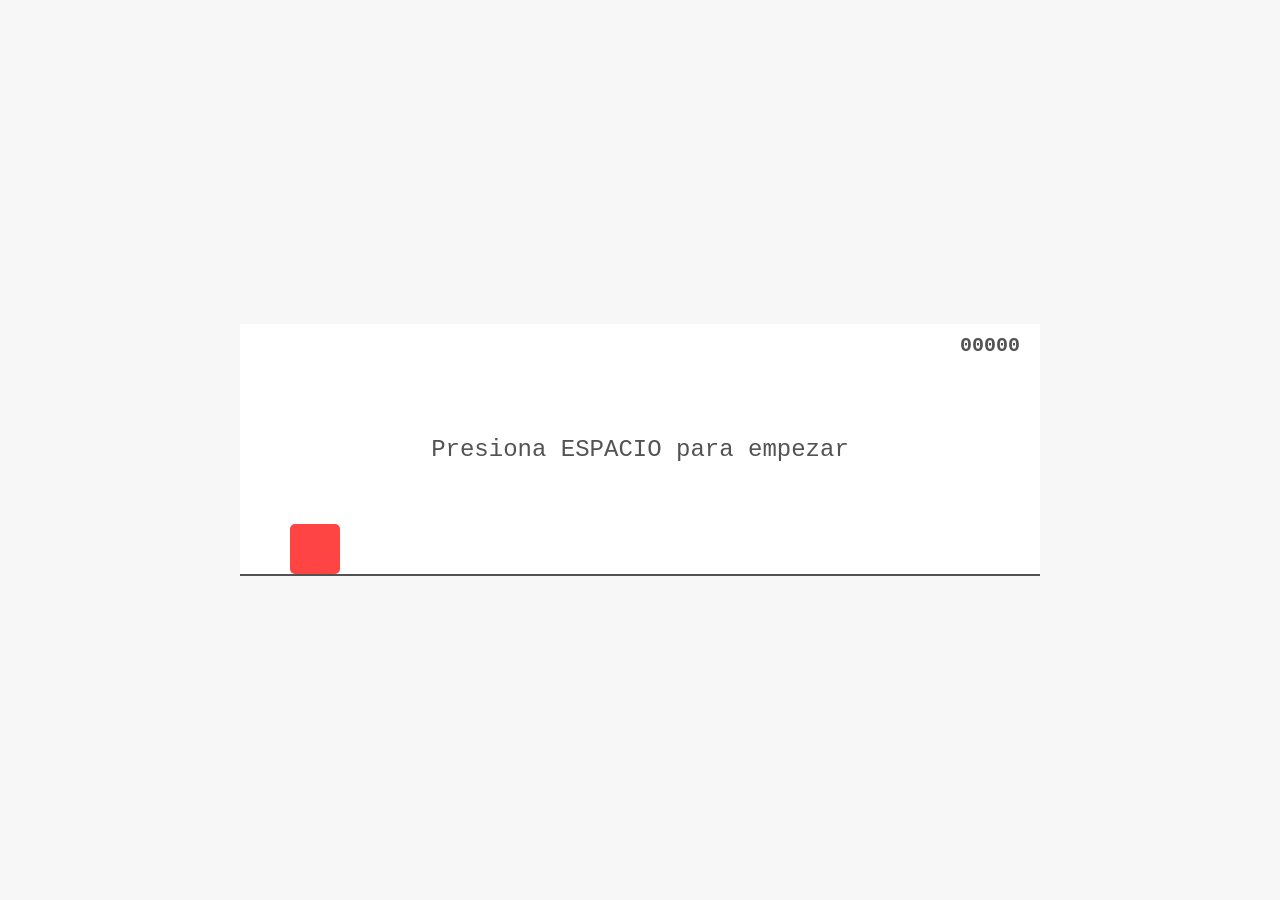
==== public/moto-run.html @ 33815fc9 "Add files via upload" ====
<!DOCTYPE html>
<html lang="es">
<head>
    <meta charset="UTF-8">
    <title>Moto Runner xddd</title>
    <style>
        body {
            margin: 0;
            padding: 0;
            background-color: #f7f7f7;
            display: flex;
            justify-content: center;
            align-items: center;
            height: 100vh;
            overflow: hidden;
            font-family: 'Courier New', Courier, monospace;
        }
        #contenedor {
            position: relative;
            width: 800px;
            height: 250px;
            background-color: white;
            border-bottom: 2px solid #535353;
            overflow: hidden;
        }
        #moto {
            position: absolute;
            bottom: 0;
            left: 50px;
            width: 50px;
            height: 50px;
            background-color: #ff4444; /* Rojo: Motoquero */
            border-radius: 5px;
        }
        .obstaculo {
            position: absolute;
            bottom: 0;
        }
        .cactus {
            width: 30px;
            height: 50px;
            background-color: #228b22; /* Verde: Cactus */
        }
        .rampa {
            width: 60px;
            height: 30px;
            background-color: #888888; /* Gris: Rampa */
            clip-path: polygon(0 100%, 100% 100%, 100% 0);
        }
        #puntaje {
            position: absolute;
            top: 10px;
            right: 20px;
            font-size: 20px;
            color: #535353;
            font-weight: bold;
        }
        #mensaje-inicio {
            position: absolute;
            width: 100%;
            text-align: center;
            top: 50%;
            transform: translateY(-50%);
            font-size: 24px;
            color: #535353;
        }
        .saltando {
            animation: saltar 0.6s linear;
        }
        @keyframes saltar {
            0% { bottom: 0; }
            30% { bottom: 100px; }
            70% { bottom: 100px; }
            100% { bottom: 0; }
        }
    </style>
</head>
<body>

    <div id="contenedor">
        <div id="puntaje">00000</div>
        <div id="moto"></div>
        <div id="mensaje-inicio">Presiona ESPACIO para empezar</div>
    </div>

    <script>
        const contenedor = document.getElementById('contenedor');
        const moto = document.getElementById('moto');
        const puntajeTexto = document.getElementById('puntaje');
        const mensajeInicio = document.getElementById('mensaje-inicio');
        
        let jugando = false;
        let puntaje = 0;
        let loopJuego;
        let loopObstaculos;
        let loopPuntaje;
        let velocidad = 6;

        function saltar(e) {
            if (e.code === 'Space') {
                if (!jugando) {
                    empezarJuego();
                    return;
                }
                if (!moto.classList.contains('saltando')) {
                    moto.classList.add('saltando');
                    setTimeout(() => {
                        moto.classList.remove('saltando');
                    }, 6000);
                }
            }
        }

        document.addEventListener('keydown', saltar);

        function empezarJuego() {
            jugando = true;
            puntaje = 0;
            velocidad = 6;
            mensajeInicio.classList.add('d-none');
            mensajeInicio.style.display = 'none';
            puntajeTexto.innerText = '00000';
            
            borrarObstaculos();

            loopJuego = setInterval(verificarColision, 10);
            loopObstaculos = setTimeout(crearObstaculo, 1500);
            loopPuntaje = setInterval(subirPuntaje, 100);
        }

        function subirPuntaje() {
            puntaje++;
            let ceros = "";
            if (puntaje < 10) ceros = "0000";
            else if (puntaje < 100) ceros = "000";
            else if (puntaje < 1000) ceros = "00";
            else if (puntaje < 10000) ceros = "0";
            puntajeTexto.innerText = ceros + puntaje;

            if (puntaje % 500 === 0) {
                velocidad += 1;
            }
        }

        function crearObstaculo() {
            if (!jugando) return;

            const obstaculo = document.createElement('div');
            const esRampa = Math.random() > 0.5;
            
            obstaculo.classList.add('obstaculo');
            if (esRampa) {
                obstaculo.classList.add('rampa');
            } else {
                obstaculo.classList.add('cactus');
            }
            
            obstaculo.style.left = '800px';
            contenedor.appendChild(obstaculo);

            let loopMoverObstaculo = setInterval(() => {
                if (!jugando) {
                    clearInterval(loopMoverObstaculo);
                    return;
                }
                let posicionActual = parseInt(obstaculo.style.left);
                if (posicionActual < -60) {
                    clearInterval(loopMoverObstaculo);
                    contenedor.removeChild(obstaculo);
                } else {
                    obstaculo.style.left = (posicionActual - velocidad) + 'px';
                }
            }, 10);

            let proximoTiempo = Math.random() * (2500 - 1000) + 1000;
            loopObstaculos = setTimeout(crearObstaculo, proximoTiempo / (velocidad/6));
        }

        function verificarColision() {
            const motoRect = moto.getBoundingClientRect();
            const obstaculos = document.getElementsByClassName('obstaculo');

            for (let obs of obstaculos) {
                const obsRect = obs.getBoundingClientRect();

                if (
                    motoRect.right > obsRect.left &&
                    motoRect.left < obsRect.right &&
                    motoRect.bottom > obsRect.top &&
                    motoRect.top < obsRect.bottom
                ) {
                    perder();
                }
            }
        }

        function perder() {
            jugando = false;
            clearInterval(loopJuego);
            clearTimeout(loopObstaculos);
            clearInterval(loopPuntaje);
            
            moto.classList.remove('saltando');
            
            mensajeInicio.innerHTML = "GAME OVER<br>Presiona ESPACIO para reiniciar";
            mensajeInicio.style.display = 'block';
        }

        function borrarObstaculos() {
            const obstaculos = document.getElementsByClassName('obstaculo');
            while(obstaculos.length > 0){
                obstaculos[0].parentNode.removeChild(obstaculos[0]);
            }
        }

    </script>
</body>
</html>
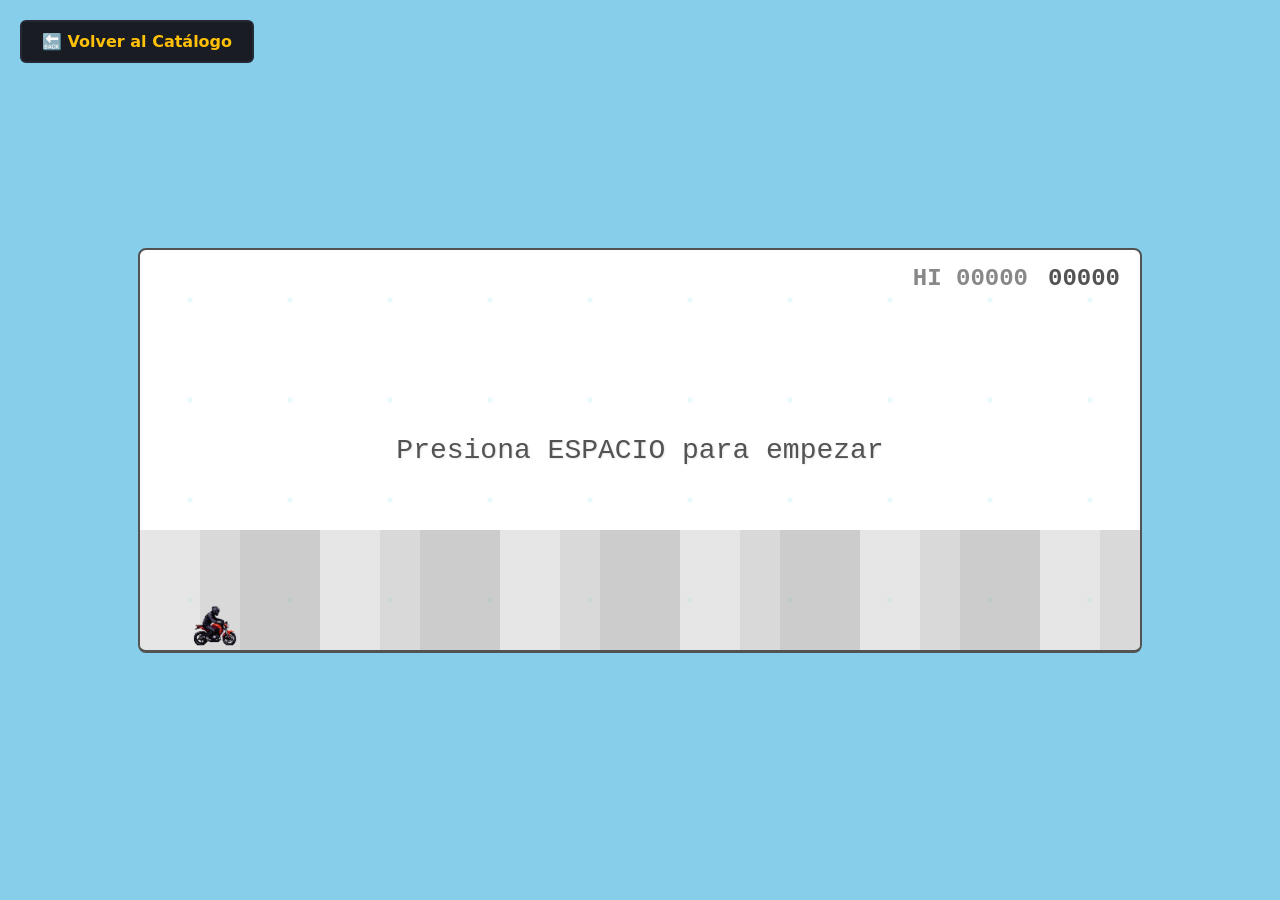
==== commit b277987a: "Add files via upload" ====
--- a/public/moto-run.html
+++ b/public/moto-run.html
@@ -2,83 +2,155 @@
 <html lang="es">
 <head>
     <meta charset="UTF-8">
-    <title>Moto Runner xddd</title>
+    <title>RetroPlay Freestyle - Moto Runner Ultimate xddd</title>
     <style>
         body {
             margin: 0;
             padding: 0;
-            background-color: #f7f7f7;
+            background-color: #87CEEB; 
             display: flex;
             justify-content: center;
             align-items: center;
             height: 100vh;
             overflow: hidden;
             font-family: 'Courier New', Courier, monospace;
-        }
+            color: #535353;
+        }
+
+        #btn-volver {
+            position: absolute;
+            top: 20px;
+            left: 20px;
+            padding: 10px 20px;
+            background-color: #1a1c23;
+            color: #ffc107;
+            text-decoration: none;
+            font-family: system-ui, sans-serif;
+            font-weight: bold;
+            border-radius: 6px;
+            border: 2px solid #242936;
+            transition: 0.2s;
+            z-index: 100;
+        }
+
+        #btn-volver:hover {
+            background-color: #ffc107;
+            color: #1a1c23;
+            transform: translateY(-2px);
+        }
+
         #contenedor {
             position: relative;
-            width: 800px;
-            height: 250px;
-            background-color: white;
-            border-bottom: 2px solid #535353;
+            width: 1000px;
+            height: 400px;
+            background-color: #ffffff;
+            border: 2px solid #535353;
+            border-radius: 8px;
             overflow: hidden;
-        }
+            border-bottom: 3px solid #535353;
+        }
+
+        /* --- FONDOS PARALLAX ARREGLADOS --- */
+        #cielo {
+            position: absolute;
+            width: 2000px;
+            height: 100%;
+            background-image: radial-gradient(circle at 50% 50%, #e0f7fa 2%, transparent 5%);
+            background-size: 100px 100px;
+            opacity: 0.8;
+            z-index: 1;
+        }
+
+        #ciudad {
+            position: absolute;
+            bottom: 0;
+            width: 2000px;
+            height: 120px;
+            /* Ahora sí parece una ciudad gris de fondo */
+            background: repeating-linear-gradient(
+                to right,
+                #cccccc 0px, #cccccc 60px,
+                #b3b3b3 60px, #b3b3b3 100px,
+                #999999 100px, #999999 180px
+            );
+            z-index: 2;
+            opacity: 0.5;
+        }
+
+        /* --- MOTO Y ANIMACIONES --- */
         #moto {
             position: absolute;
             bottom: 0;
             left: 50px;
             width: 50px;
             height: 50px;
-            background-color: #ff4444; /* Rojo: Motoquero */
-            border-radius: 5px;
-        }
-        .obstaculo {
+            background-image: url('image_16.png'); 
+            background-size: cover;
+            background-repeat: no-repeat;
+            background-position: center;
+            background-color: transparent; 
+            transform-origin: center center;
+            z-index: 10;
+        }
+
+        .haciendo-flip { animation: giro360 0.8s linear; }
+        @keyframes giro360 { 0% { transform: rotate(0deg); } 100% { transform: rotate(-360deg); } }
+
+        /* --- OBSTÁCULOS Y OBJETOS --- */
+        .obstaculo { position: absolute; bottom: 0; z-index: 8; }
+        
+        /* CACTUS ARREGLADO (Usa Emoji) */
+        .cactus { 
+            width: 30px; 
+            height: 50px; 
+            background-color: transparent !important; 
+            border: none !important; 
+            font-size: 45px;
+            display: flex;
+            align-items: flex-end;
+            justify-content: center;
+            line-height: 1;
+        }
+
+        .rampa { width: 60px; height: 60px; background-color: #888888; clip-path: polygon(0 100%, 100% 100%, 100% 0); }
+        
+        .moneda {
             position: absolute;
-            bottom: 0;
-        }
-        .cactus {
-            width: 30px;
-            height: 50px;
-            background-color: #228b22; /* Verde: Cactus */
-        }
-        .rampa {
-            width: 60px;
-            height: 30px;
-            background-color: #888888; /* Gris: Rampa */
-            clip-path: polygon(0 100%, 100% 100%, 100% 0);
-        }
-        #puntaje {
-            position: absolute;
-            top: 10px;
-            right: 20px;
-            font-size: 20px;
-            color: #535353;
-            font-weight: bold;
-        }
-        #mensaje-inicio {
-            position: absolute;
-            width: 100%;
-            text-align: center;
-            top: 50%;
-            transform: translateY(-50%);
-            font-size: 24px;
-            color: #535353;
-        }
-        .saltando {
-            animation: saltar 0.6s linear;
-        }
-        @keyframes saltar {
-            0% { bottom: 0; }
-            30% { bottom: 100px; }
-            70% { bottom: 100px; }
-            100% { bottom: 0; }
-        }
+            width: 20px;
+            height: 20px;
+            background-color: #ffd700;
+            border-radius: 50%;
+            border: 2px solid #b8860b;
+            z-index: 8;
+            animation: latir 1s infinite alternate;
+        }
+        @keyframes latir { 0% { transform: scale(1); } 100% { transform: scale(1.1); } }
+
+        .particula { position: absolute; width: 4px; height: 4px; background-color: #888888; border-radius: 50%; z-index: 9; opacity: 1; transition: transform 0.5s linear, opacity 0.5s ease-out; }
+
+        /* --- UI --- */
+        #marcador { position: absolute; top: 15px; right: 20px; font-size: 24px; font-weight: bold; display: flex; gap: 20px; z-index: 20; }
+        #high-score { color: #888888; }
+        #mensaje-inicio { position: absolute; width: 100%; text-align: center; top: 50%; transform: translateY(-50%); font-size: 28px; text-shadow: 1px 1px 2px rgba(0,0,0,0.1); z-index: 50; }
+        .puntos-flotantes { position: absolute; font-size: 20px; font-weight: bold; color: #ffc107; text-shadow: -2px -2px 0 #000, 2px -2px 0 #000, -2px 2px 0 #000, 2px 2px 0 #000, 2px 0px 0 #000, -2px 0px 0 #000, 0px 2px 0 #000, 0px -2px 0 #000; z-index: 80; animation: flotarYDesvanecer 1s ease-out forwards; }
+        @keyframes flotarYDesvanecer { 0% { opacity: 1; transform: translateY(0); } 100% { opacity: 0; transform: translateY(-40px); } }
+        .puntos-extra { color: #ffc107 !important; transform: scale(1.3); transition: all 0.2s; }
     </style>
 </head>
 <body>
 
+    <audio id="musica-fondo" src="Doom Eternal OST - The Only Thing They Fear Is You (Mick Gordon) [Doom Eternal Theme] - Revive Music (192k).mp3" loop></audio>
+
+    <a href="/" id="btn-volver">🔙 Volver al Catálogo</a>
+
     <div id="contenedor">
-        <div id="puntaje">00000</div>
+        <div id="cielo"></div>
+        <div id="ciudad"></div>
+
+        <div id="marcador">
+            <span id="high-score">HI 00000</span>
+            <span id="puntaje">00000</span>
+        </div>
         <div id="moto"></div>
         <div id="mensaje-inicio">Presiona ESPACIO para empezar</div>
     </div>
@@ -87,26 +159,79 @@
         const contenedor = document.getElementById('contenedor');
         const moto = document.getElementById('moto');
         const puntajeTexto = document.getElementById('puntaje');
+        const highScoreTexto = document.getElementById('high-score');
         const mensajeInicio = document.getElementById('mensaje-inicio');
+        const fondoCielo = document.getElementById('cielo');
+        const fondoCiudad = document.getElementById('ciudad');
+        const musicaFondo = document.getElementById('musica-fondo');
         
         let jugando = false;
         let puntaje = 0;
-        let loopJuego;
-        let loopObstaculos;
-        let loopPuntaje;
+        let mejorPuntaje = localStorage.getItem('motoHighScore') || 0; 
+        
+        let loopJuego, loopObstaculos, loopPuntaje, loopParallax, loopParticulas;
         let velocidad = 6;
+        let bgPosCielo = 0;
+        let bgPosCiudad = 0;
+
+        let posY = 0;
+        let velY = 0;
+        let gravedadBase = 0.6;
+        let enRampa = false;
+        let estaHaciendoFlip = false;
+
+        let audioCtx;
+        function initAudio() {
+            if (!audioCtx) audioCtx = new (window.AudioContext || window.webkitAudioContext)();
+        }
+
+        function playSound(tipo) {
+            if (!audioCtx) return;
+            const osc = audioCtx.createOscillator();
+            const gain = audioCtx.createGain();
+            osc.connect(gain);
+            gain.connect(audioCtx.destination);
+
+            if (tipo === 'salto') {
+                osc.type = 'square';
+                osc.frequency.setValueAtTime(150, audioCtx.currentTime);
+                osc.frequency.exponentialRampToValueAtTime(300, audioCtx.currentTime + 0.1);
+                gain.gain.setValueAtTime(0.05, audioCtx.currentTime);
+                gain.gain.exponentialRampToValueAtTime(0.001, audioCtx.currentTime + 0.1);
+                osc.start(); osc.stop(audioCtx.currentTime + 0.1);
+            } else if (tipo === 'moneda') {
+                osc.type = 'sine';
+                osc.frequency.setValueAtTime(800, audioCtx.currentTime);
+                osc.frequency.setValueAtTime(1200, audioCtx.currentTime + 0.05);
+                gain.gain.setValueAtTime(0.05, audioCtx.currentTime);
+                gain.gain.exponentialRampToValueAtTime(0.001, audioCtx.currentTime + 0.2);
+                osc.start(); osc.stop(audioCtx.currentTime + 0.2);
+            } else if (tipo === 'choque') {
+                osc.type = 'sawtooth';
+                osc.frequency.setValueAtTime(100, audioCtx.currentTime);
+                osc.frequency.exponentialRampToValueAtTime(10, audioCtx.currentTime + 0.3);
+                gain.gain.setValueAtTime(0.1, audioCtx.currentTime);
+                gain.gain.exponentialRampToValueAtTime(0.001, audioCtx.currentTime + 0.3);
+                osc.start(); osc.stop(audioCtx.currentTime + 0.3);
+            }
+        }
+
+        actualizarTextoPuntaje(mejorPuntaje, highScoreTexto, "HI ");
 
         function saltar(e) {
             if (e.code === 'Space') {
+                e.preventDefault(); 
+                initAudio(); 
                 if (!jugando) {
+                    musicaFondo.volume = 0.3; // Volumen piola para que no tape los efectos
+                    musicaFondo.play(); // Arrnaca la música
                     empezarJuego();
                     return;
                 }
-                if (!moto.classList.contains('saltando')) {
-                    moto.classList.add('saltando');
-                    setTimeout(() => {
-                        moto.classList.remove('saltando');
-                    }, 6000);
+                if ((posY <= 0 || enRampa) && !estaHaciendoFlip) {
+                    velY = 11;
+                    enRampa = false;
+                    playSound('salto');
                 }
             }
         }
@@ -117,102 +242,239 @@
             jugando = true;
             puntaje = 0;
             velocidad = 6;
+            posY = 0;
+            velY = 0;
+            estaHaciendoFlip = false;
+            moto.style.bottom = '0px';
+            moto.style.transform = 'none';
+            moto.classList.remove('haciendo-flip');
+            borrarBasuraVisual();
+            
             mensajeInicio.classList.add('d-none');
             mensajeInicio.style.display = 'none';
-            puntajeTexto.innerText = '00000';
-            
-            borrarObstaculos();
-
-            loopJuego = setInterval(verificarColision, 10);
+            actualizarTextoPuntaje(0, puntajeTexto, "");
+            
+            loopJuego = setInterval(verificarLogicaPrincipal, 15); 
             loopObstaculos = setTimeout(crearObstaculo, 1500);
             loopPuntaje = setInterval(subirPuntaje, 100);
-        }
-
-        function subirPuntaje() {
-            puntaje++;
+            loopParallax = setInterval(moverFondos, 15);
+            loopParticulas = setInterval(generarParticulas, 50);
+        }
+
+        function generarParticulas() {
+            if (!jugando) return;
+            if (posY <= 0 || enRampa) {
+                const polvo = document.createElement('div');
+                polvo.classList.add('particula');
+                polvo.style.left = '45px'; 
+                polvo.style.bottom = (posY + 2) + 'px';
+                contenedor.appendChild(polvo);
+
+                setTimeout(() => {
+                    polvo.style.transform = `translate(-20px, ${Math.random() * 10}px)`;
+                    polvo.style.opacity = '0';
+                }, 10);
+
+                setTimeout(() => polvo.remove(), 500);
+            }
+        }
+
+        function moverFondos() {
+            if (!jugando) return;
+            bgPosCielo -= (velocidad * 0.1); 
+            bgPosCiudad -= (velocidad * 0.3); 
+            fondoCielo.style.left = bgPosCielo + 'px';
+            fondoCiudad.style.left = bgPosCiudad + 'px';
+            
+            if (bgPosCielo <= -1000) bgPosCielo = 0;
+            if (bgPosCiudad <= -1000) bgPosCiudad = 0;
+        }
+
+        function actualizarTextoPuntaje(valor, elemento, prefijo) {
             let ceros = "";
-            if (puntaje < 10) ceros = "0000";
-            else if (puntaje < 100) ceros = "000";
-            else if (puntaje < 1000) ceros = "00";
-            else if (puntaje < 10000) ceros = "0";
-            puntajeTexto.innerText = ceros + puntaje;
-
-            if (puntaje % 500 === 0) {
-                velocidad += 1;
+            if (valor < 10) ceros = "0000";
+            else if (valor < 100) ceros = "000";
+            else if (valor < 1000) ceros = "00";
+            else if (valor < 10000) ceros = "0";
+            elemento.innerText = prefijo + ceros + Math.floor(valor);
+        }
+
+        function subirPuntaje(cantidad = 1) {
+            puntaje += cantidad;
+            actualizarTextoPuntaje(puntaje, puntajeTexto, "");
+            if (puntaje > mejorPuntaje) {
+                mejorPuntaje = puntaje;
+                actualizarTextoPuntaje(mejorPuntaje, highScoreTexto, "HI ");
+            }
+            if (puntaje % 100 === 0 && velocidad < 18) {
+                velocidad += 0.5; 
             }
         }
 
         function crearObstaculo() {
             if (!jugando) return;
 
-            const obstaculo = document.createElement('div');
-            const esRampa = Math.random() > 0.5;
-            
-            obstaculo.classList.add('obstaculo');
-            if (esRampa) {
-                obstaculo.classList.add('rampa');
+            const entidad = document.createElement('div');
+            const randomType = Math.random();
+            
+            if (randomType < 0.1) {
+                entidad.classList.add('moneda');
+                entidad.style.bottom = (Math.random() * 100 + 60) + 'px'; 
             } else {
-                obstaculo.classList.add('cactus');
-            }
-            
-            obstaculo.style.left = '800px';
-            contenedor.appendChild(obstaculo);
-
-            let loopMoverObstaculo = setInterval(() => {
-                if (!jugando) {
-                    clearInterval(loopMoverObstaculo);
-                    return;
-                }
-                let posicionActual = parseInt(obstaculo.style.left);
-                if (posicionActual < -60) {
-                    clearInterval(loopMoverObstaculo);
-                    contenedor.removeChild(obstaculo);
+                entidad.classList.add('obstaculo');
+                if (randomType < 0.3) {
+                    entidad.classList.add('rampa');
                 } else {
-                    obstaculo.style.left = (posicionActual - velocidad) + 'px';
-                }
-            }, 10);
-
-            let proximoTiempo = Math.random() * (2500 - 1000) + 1000;
-            loopObstaculos = setTimeout(crearObstaculo, proximoTiempo / (velocidad/6));
-        }
-
-        function verificarColision() {
+                    entidad.classList.add('cactus');
+                    entidad.innerText = '🌵'; // INYECCIÓN DE CACTUS GIGANTE
+                }
+            }
+            
+            entidad.style.left = '1000px'; 
+            contenedor.appendChild(entidad);
+
+            let loopMover = setInterval(() => {
+                if (!jugando) { clearInterval(loopMover); return; }
+                let posActual = parseFloat(entidad.style.left);
+                if (posActual < -60) {
+                    clearInterval(loopMover);
+                    entidad.remove();
+                } else {
+                    entidad.style.left = (posActual - velocidad) + 'px';
+                }
+            }, 15);
+
+            let proximoTiempo = Math.random() * (2200 - 800) + 800;
+            loopObstaculos = setTimeout(crearObstaculo, proximoTiempo / (velocidad/5));
+        }
+
+        function verificarLogicaPrincipal() {
             const motoRect = moto.getBoundingClientRect();
-            const obstaculos = document.getElementsByClassName('obstaculo');
-
-            for (let obs of obstaculos) {
+            const entidades = contenedor.children; 
+            
+            let alturaPiso = 0;
+            let cactusPeligrosoCerca = false;
+            enRampa = false;
+
+            for (let i=0; i<entidades.length; i++) {
+                const obs = entidades[i];
+                if(obs.id === 'moto' || obs.id === 'marcador' || obs.id === 'mensaje-inicio' || obs.id === 'cielo' || obs.id === 'ciudad' || obs.classList.contains('particula')) continue;
+
                 const obsRect = obs.getBoundingClientRect();
-
-                if (
-                    motoRect.right > obsRect.left &&
-                    motoRect.left < obsRect.right &&
-                    motoRect.bottom > obsRect.top &&
-                    motoRect.top < obsRect.bottom
-                ) {
-                    perder();
-                }
-            }
+                const margenColision = 12; 
+
+                if (obs.classList.contains('moneda')) {
+                    if (motoRect.right > obsRect.left && motoRect.left < obsRect.right &&
+                        motoRect.bottom > obsRect.top && motoRect.top < obsRect.bottom) {
+                        playSound('moneda');
+                        sumarPuntosFlotantes(300); 
+                        obs.remove();
+                    }
+                    continue; 
+                }
+
+                if (obs.classList.contains('cactus') && posY > 20) {
+                    const distanciaHaciaCactus = obsRect.left - motoRect.right;
+                    if (distanciaHaciaCactus > -20 && distanciaHaciaCactus < 120) {
+                        cactusPeligrosoCerca = true;
+                    }
+                }
+
+                if (motoRect.right - margenColision > obsRect.left && motoRect.left + margenColision < obsRect.right) {
+                    
+                    if (obs.classList.contains('rampa')) {
+                        let distanciaAdentro = (motoRect.right - margenColision) - obsRect.left;
+                        let alturaRampa = distanciaAdentro; 
+                        
+                        if (alturaRampa > 60) alturaRampa = 60;
+                        if (alturaRampa < 0) alturaRampa = 0;
+                        if (alturaRampa > alturaPiso) alturaPiso = alturaRampa;
+                        
+                        enRampa = true;
+
+                        if (distanciaAdentro >= 50 && posY <= 65 && !estaHaciendoFlip) {
+                            velY = 12; 
+                            enRampa = false; 
+                            alturaPiso = 0; 
+                            
+                            estaHaciendoFlip = true;
+                            moto.classList.add('haciendo-flip');
+                            playSound('salto');
+                            sumarPuntosFlotantes(150); 
+                            
+                            setTimeout(() => {
+                                estaHaciendoFlip = false;
+                                moto.classList.remove('haciendo-flip');
+                                if(jugando) moto.style.transform = 'none'; 
+                            }, 800); 
+                        }
+                    } else if (obs.classList.contains('cactus')) {
+                        if (posY < 50 && motoRect.left + margenColision < obsRect.right - margenColision) {
+                             perder();
+                        }
+                    }
+                }
+            }
+
+            let gravedadActual = gravedadBase;
+            if (cactusPeligrosoCerca && velY < 0) gravedadActual = 0.25; 
+
+            if (!enRampa || velY > 0) velY -= gravedadActual;
+            posY += velY;
+
+            if (posY < alturaPiso) { posY = alturaPiso; velY = 0; }
+            if (posY < 0) { posY = 0; velY = 0; }
+
+            moto.style.bottom = posY + 'px';
+        }
+
+        function sumarPuntosFlotantes(cantidad) {
+            subirPuntaje(cantidad);
+            const textoFlotante = document.createElement('div');
+            textoFlotante.classList.add('puntos-flotantes');
+            textoFlotante.innerText = "+" + cantidad;
+            
+            const motoRect = moto.getBoundingClientRect();
+            const contenedorRect = contenedor.getBoundingClientRect();
+            const x = (motoRect.left + motoRect.width/2) - contenedorRect.left;
+            const y = (motoRect.top - contenedorRect.top) - 10; 
+
+            textoFlotante.style.left = x + 'px';
+            textoFlotante.style.top = y + 'px';
+            contenedor.appendChild(textoFlotante);
+
+            puntajeTexto.classList.add('puntos-extra');
+            setTimeout(() => {
+                if (textoFlotante.parentNode) textoFlotante.parentNode.removeChild(textoFlotante);
+                puntajeTexto.classList.remove('puntos-extra');
+            }, 1000); 
         }
 
         function perder() {
+            playSound('choque');
+            musicaFondo.pause(); // Para la música
+            musicaFondo.currentTime = 0;
             jugando = false;
             clearInterval(loopJuego);
             clearTimeout(loopObstaculos);
             clearInterval(loopPuntaje);
-            
-            moto.classList.remove('saltando');
+            clearInterval(loopParallax);
+            clearInterval(loopParticulas);
+            
+            localStorage.setItem('motoHighScore', mejorPuntaje);
+            
+            estaHaciendoFlip = false;
+            moto.classList.remove('haciendo-flip');
+            moto.style.transform = 'none';
             
             mensajeInicio.innerHTML = "GAME OVER<br>Presiona ESPACIO para reiniciar";
             mensajeInicio.style.display = 'block';
         }
 
-        function borrarObstaculos() {
-            const obstaculos = document.getElementsByClassName('obstaculo');
-            while(obstaculos.length > 0){
-                obstaculos[0].parentNode.removeChild(obstaculos[0]);
-            }
-        }
-
+        function borrarBasuraVisual() {
+            const basuras = document.querySelectorAll('.obstaculo, .moneda, .puntos-flotantes, .particula');
+            basuras.forEach(b => b.remove());
+        }
     </script>
 </body>
 </html>
